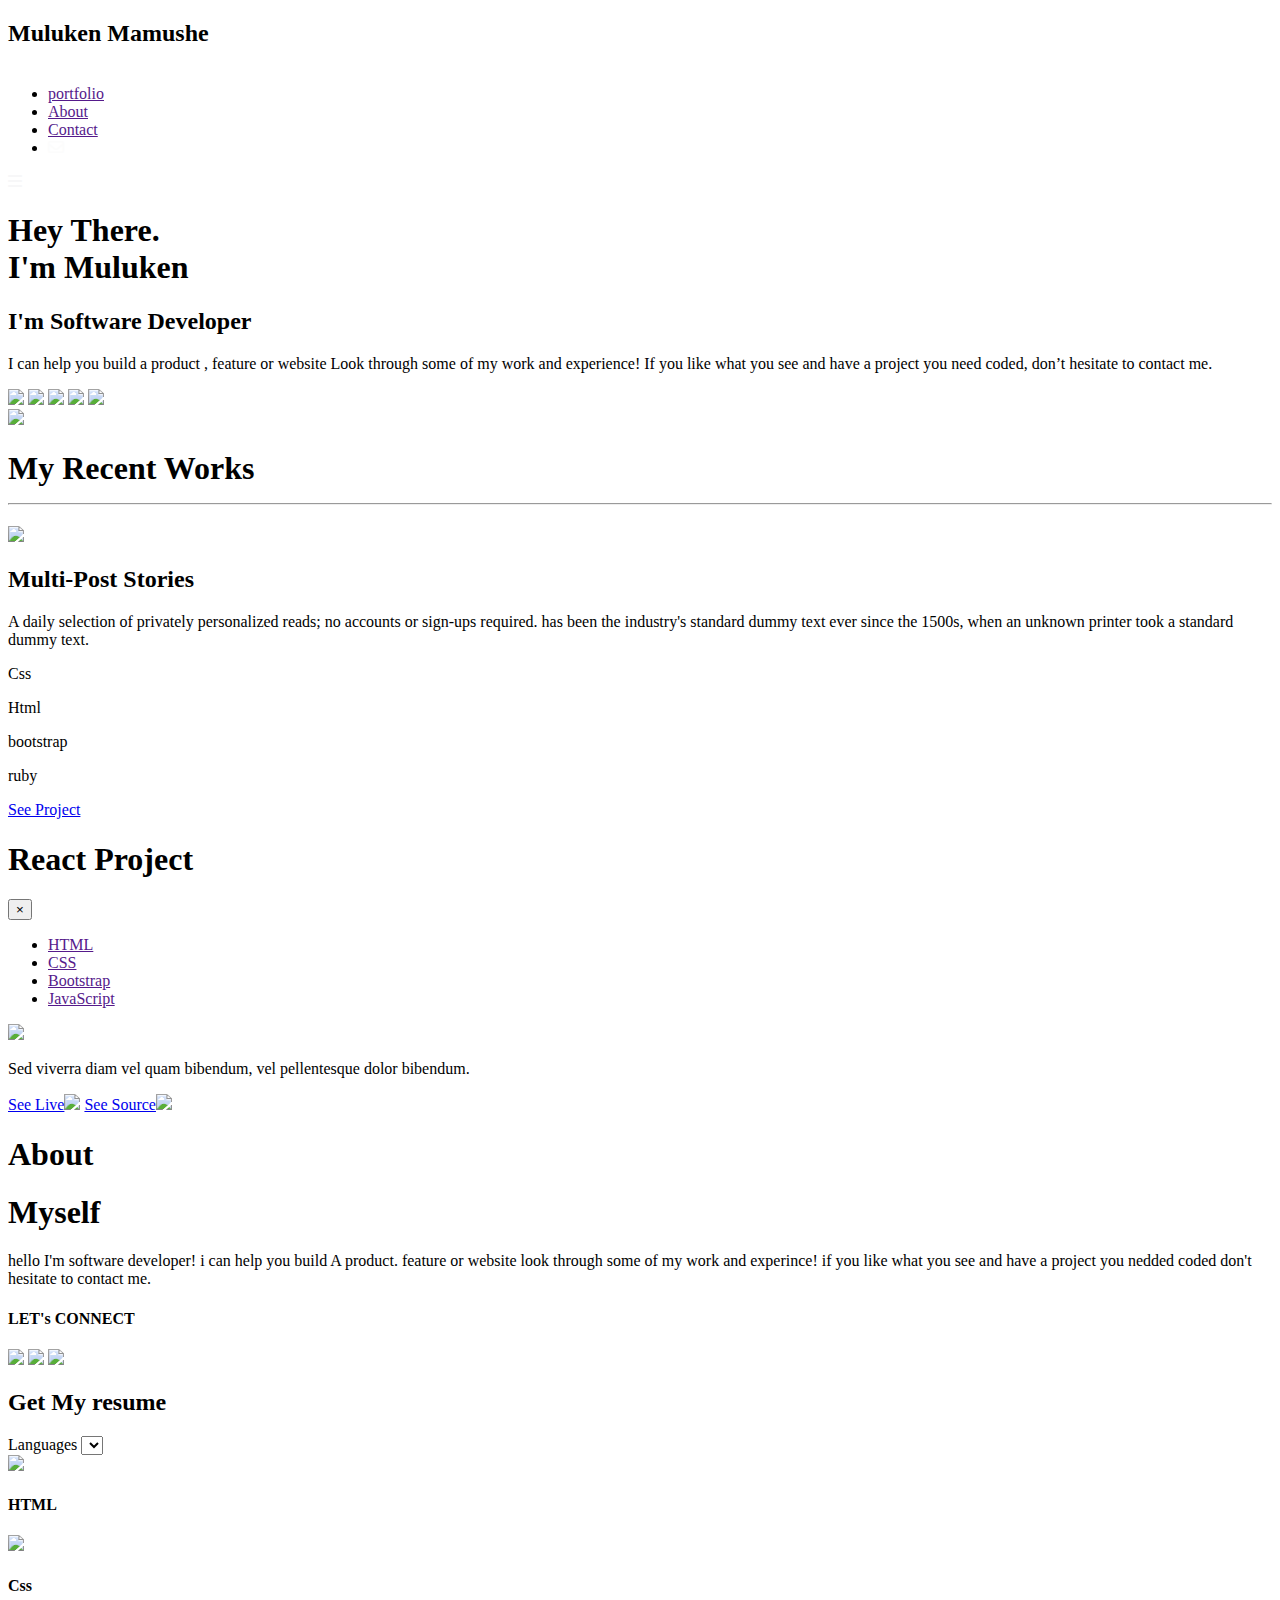
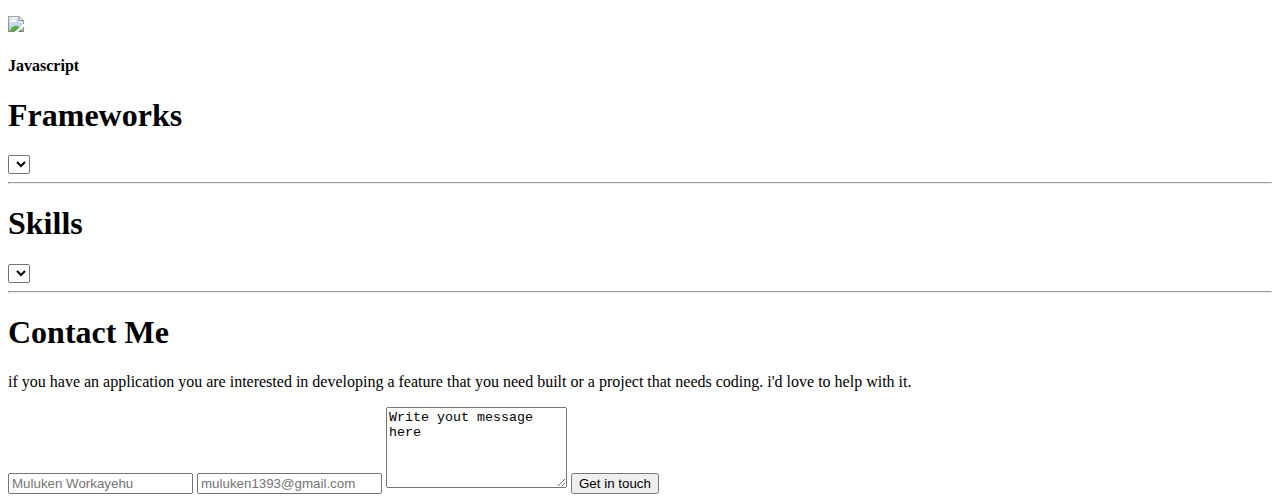
==== mob-first.html @ 92d0af4c "i made some changes on the header" ====
<!DOCTYPE html>
<html lang="en|us">
    <head>
        <meta name="viewport" content="width=device-width, initial-scale=1.0">
        <link rel="stylesheet" href="https://cdnjs.cloudflare.com/ajax/libs/font-awesome/6.4.0/css/all.min.css" /> 
        <link href="https://cdn.jsdelivr.net/npm/bootstrap@5.0.2/dist/css/bootstrap.min.css" rel="stylesheet" integrity="sha384-EVSTQN3/azprG1Anm3QDgpJLIm9Nao0Yz1ztcQTwFspd3yD65VohhpuuCOmLASjC" crossorigin="anonymous">
        <script src="https://cdn.jsdelivr.net/npm/bootstrap@5.0.2/dist/js/bootstrap.bundle.min.js" integrity="sha384-MrcW6ZMFYlzcLA8Nl+NtUVF0sA7MsXsP1UyJoMp4YLEuNSfAP+JcXn/tWtIaxVXM" crossorigin="anonymous"></script>
        <link rel="stylesheet" href="mob-first.css">
        <title>Muluken portfolio</title>
        <script src="script.js"> </script>
    </head>
    <body>
        <div class="header">
            <h2>Muluken Mamushe</h2>
            <div class="navigations">
                <div class="nav" id="nav">
                    <ul>
                        <div class="close" id="close">
                            <i class="fa-solid fa-xmark" style="color: #ffffff;"></i>
                        </div>
                        <li><a href="">portfolio</a></li>
                        <li><a href="">About</a></li>
                        <li><a href="">Contact</a></li>
                        <div class="c" id="c">
                            <li> <a href=""><i class="fa-regular fa-envelope" style="color: #fcfcfc;"></i></a></li>
                        </div>
                    </ul>
                </div>
                <div id="menu">
                    <i class="fa-solid fa-bars" style="color: #f7f7f8;"></i>
                </div>
                
            </div>
        </div>
        <div class="body">
            
            <h1>Hey There.<br> I'm Muluken</h1>
            <h2>I'm Software Developer</h2>
            <p>
                I can help you build a product ,
                feature or website Look through some of 
                my work and experience! If you like what 
                you see and have a project you need coded, 
                don’t hesitate to contact me.
            </p>
            <div class="social-icons">
                <a href=""><img src="images/icon1.png"></a>
                <a href=""><img src="images/icon3.png"></a>
                <a href=""><img src="images/icon2.png"></a>
                <a href=""><img src="images/icon1.png"></a>
                <a href=""><img src="images/icon3.png"></a>
            </div>
           <div class="imgs">
            <img src="images/d.png">
           </div> 
           
        </div>
        <div class="cont">
            <div class="day2">
                <h1>My Recent Works <hr></h1>
                <img src="images/img3.png">
                <h2>Multi-Post Stories</h2>
            </div>
            <div class="finish_mob">
                <p>
                    A daily selection of privately personalized reads;
                     no accounts or sign-ups required. has been the 
                     industry's standard dummy text ever
                      since the 1500s,
                     when an unknown printer took a standard dummy text.
                </p>
            </div>
       
            <div class="Projects">
                <p>Css</p>
                <p>Html</p>
                <p>bootstrap</p>
                <p>ruby</p>
            </div>
            <div class="link" id="see_projects">
                <a href="#" class="see_project">See Project</a>
            </div>
        </div>
        <div class="popup-container" id="popup-container">
            <div class="popup_head">
                <div class="popup_title">
                    <h1>React Project</h1>
                </div>
                <div class="popup_close_button" id="popup_close_button">
                    <button>&times;</button>
                </div>
            </div>
            <div class="navs">
                <ul>
                    <li><a href="">HTML</a></li>
                    <li><a href="">CSS</a></li>
                    <li><a href="">Bootstrap</a></li>
                    <li><a href="">JavaScript</a></li>
                </ul>
            </div>
            <div class="imagess">
                <img src="images/img3.png" id="image">
            </div>
            <div class="paragraph">
                <p>
                                 Sed viverra diam vel 
                                 quam bibendum, vel 
                                 pellentesque dolor bibendum.
                </p>
            </div>
            <div class="links">
                <a href="mob-first.html" id="see_live">See Live<img src="images/icon3.png"></a>
                <a href="https://github.com/Mulew/Mobile_First" id="see_source">See Source<img src="images/icon3.png"></a>
            </div>

        </div>

        <div class="about-myself">
                <div class="about">
                    <h1>About</h1> <h1>Myself</h1>
                    <p>hello I'm software developer! i can help you  build
                    A product. feature or website look through
                    some of my work and experince! if you like what you see
                    and have a project you nedded coded don't hesitate to 
                    contact me.</p>
                    <h4>LET's CONNECT</h4>
                    <div class="images">
                        <img src="images/icon3.png">
                        <img src="images/icon3.png">
                        <img src="images/icon2.png">
                    </div>
                    <h2>Get My resume</h2>
                </div>
                <div class="la">
                    <div class="lang">
                        Languages
                        <select>
                        </select>
                    </div> 
                    <div class="languages">
                        <div class="item1">
                            <img src="images/icon2.png"><h4>HTML</h4>
                        </div>
                        <div class="item1">
                            <img src="images/icon2.png"><h4>Css</h4>
                        </div>
                        <div class="item1">
                            <img src="images/icon2.png"><h4>Javascript</h4>
                        </div>
                    </div>
                    <div class="f">
                        <div class="frameworks">
                            <h1>Frameworks</h1>
                            <select></select>
                        
                        </div>
                        <hr>
                        <div class="skills">
                            <h1>Skills</h1>
                            <select></select>
                        </div>
                    </div>
                </div>
            <hr>
        </div>
        <div class="form">
            <h1>Contact Me</h1>
            <p>if you have an application you are interested in developing 
                a feature that you need built or a project that needs
                coding. i'd love to help with it.
            <form action="" method="post">
                </p>
                <input type="text" min="1" max="30" placeholder="Muluken Workayehu">
                <input type="email" placeholder="muluken1393@gmail.com">
                <textarea rows="5" max="500">Write yout message here</textarea>
                <button type="button" >Get in touch</button>
                </textarea>
            </form>
        </div>
    </body>
</html>
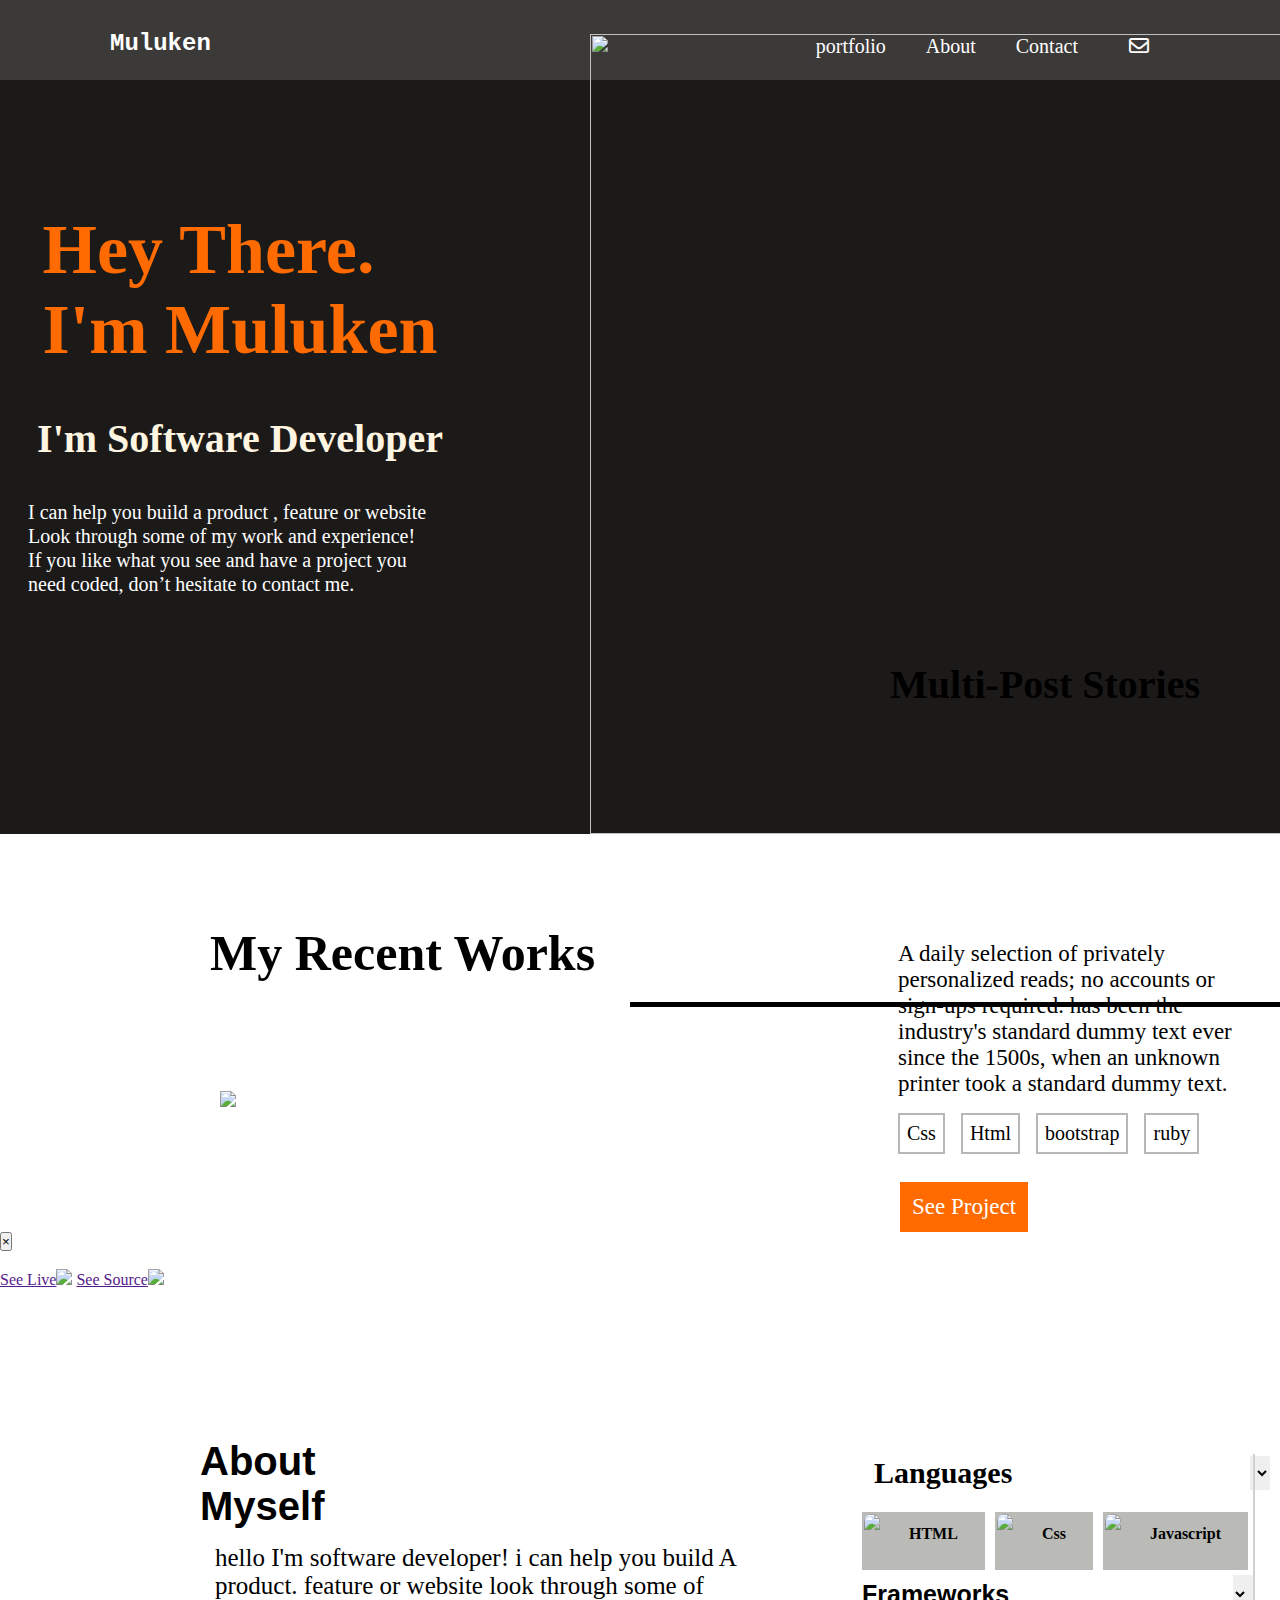
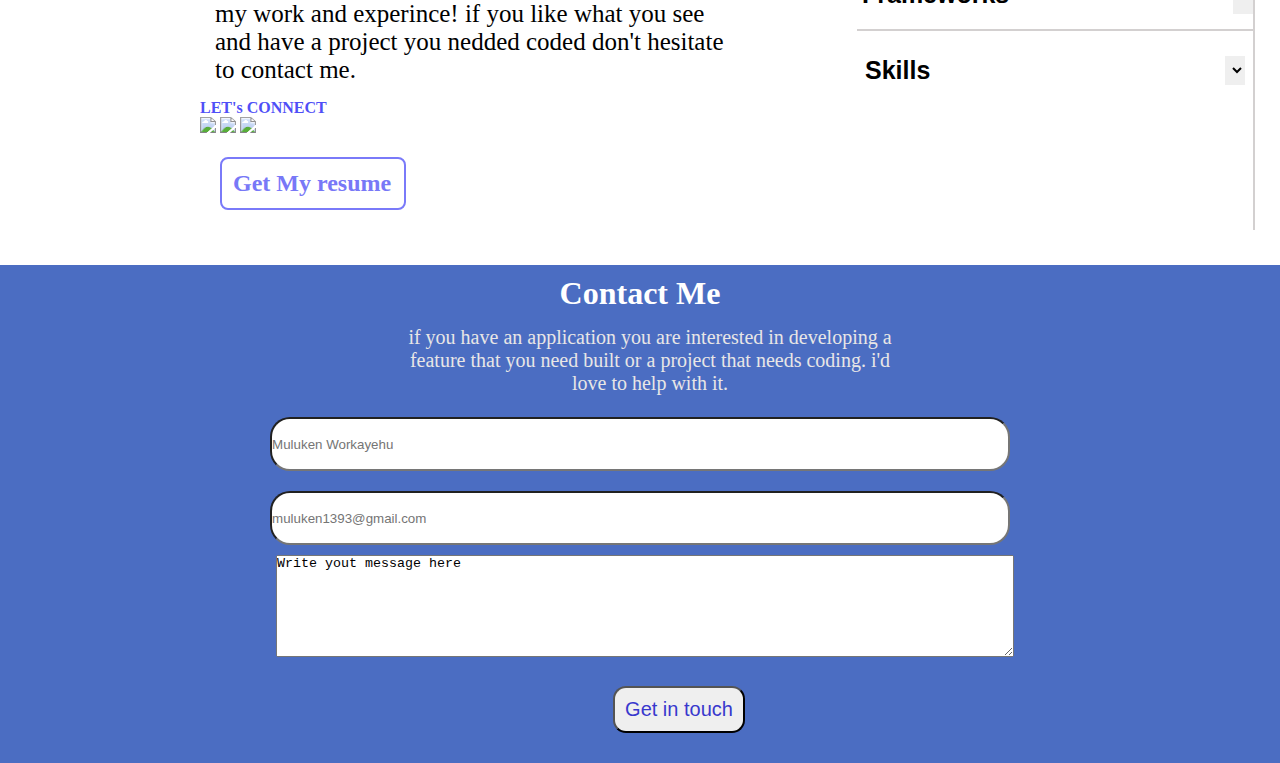
==== commit 92fb565a: "i tried to make the see project button to load data from JS" ====
--- a/mob-first.html
+++ b/mob-first.html
@@ -11,7 +11,7 @@
     </head>
     <body>
         <div class="header">
-            <h2>Muluken Mamushe</h2>
+            <h2>Muluken </h2>
             <div class="navigations">
                 <div class="nav" id="nav">
                     <ul>
@@ -83,38 +83,27 @@
         </div>
         <div class="popup-container" id="popup-container">
             <div class="popup_head">
-                <div class="popup_title">
-                    <h1>React Project</h1>
+                <div class="popup_title" id="popup_title">
+                    <h1 id="h11"></h1>
                 </div>
                 <div class="popup_close_button" id="popup_close_button">
                     <button>&times;</button>
                 </div>
             </div>
             <div class="navs">
-                <ul>
-                    <li><a href="">HTML</a></li>
-                    <li><a href="">CSS</a></li>
-                    <li><a href="">Bootstrap</a></li>
-                    <li><a href="">JavaScript</a></li>
+                <ul id="ul">
                 </ul>
             </div>
             <div class="imagess">
-                <img src="images/img3.png" id="image">
+                <img src="" id="image">
             </div>
-            <div class="paragraph">
-                <p>
-                                 Sed viverra diam vel 
-                                 quam bibendum, vel 
-                                 pellentesque dolor bibendum.
-                </p>
+            <div class="paragraph" id="paragraph">
             </div>
-            <div class="links">
-                <a href="mob-first.html" id="see_live">See Live<img src="images/icon3.png"></a>
-                <a href="https://github.com/Mulew/Mobile_First" id="see_source">See Source<img src="images/icon3.png"></a>
+            <div class="links" id="links">
+                <a href="" id="see_live">See Live<img src="images/icon3.png"></a>
+                <a href="" id="see_source">See Source<img src="images/icon3.png"></a>
             </div>
-
         </div>
-
         <div class="about-myself">
                 <div class="about">
                     <h1>About</h1> <h1>Myself</h1>
--- a/mob-first.css
+++ b/mob-first.css
@@ -0,0 +1,637 @@
+
+    *{
+    margin: 0px;
+    padding: 0px;
+}
+.header{
+    height: 48px;
+    display: flex;
+    flex-direction: row;
+    justify-content: space-between;
+    background-color: #3C3A39;
+    color: white;
+}
+.header h2{
+    padding:10px, 12px, 10px, 12px;
+    margin-top:8px;
+    margin-left: 12px;
+    font-family: 'Courier New', Courier, monospace;
+}
+
+.header i{
+    padding: 10px;
+    margin: 1px;
+    margin-top: 5px;
+}
+
+
+.body{
+    display: flex;
+    flex-direction: column;
+    align-items: center;
+    background-color: #1C1A19;
+    flex-wrap: wrap;
+}
+.body h1{
+    margin-top: 120px;
+    font-weight: 327px;
+    font-size: 46px;
+    color: #FF6B00;
+}
+.body h2{
+    color: #FFF5E1;
+    font-weight: 700;
+    font-size: 24px;
+}
+.body p{
+    font-weight: 400;
+    font-size: 16px;
+    line-height: 24px;
+    padding: 20px;
+    color:white;
+    font:Poppins;
+    margin-left: 24px;
+    margin-right: 24px;
+}
+.body .imgs img{
+    margin-top: -200px;
+    width:100px;
+    height:200px;
+    float: right;
+    margin-right: -190px;
+}
+.body .social-icons{
+    display: flex;
+    flex-direction: row;
+    align-items: center;
+    margin-top: 0px;
+    margin-bottom: 80px;
+}
+.body .social-icons img{
+    float: left;
+    padding: 8px;
+    margin: 1px;
+    width:25px;
+}
+.cont .day2{
+    margin-top: 90px;
+    display: flex;
+    flex-direction: column;
+    align-items: center;
+    gap: 24px;
+    font-size: 20px;
+
+}
+.cont .day2 hr{
+    margin-top: 20px;
+    height: 1px;
+    border:2px solid black;
+    background-color: black;
+    margin-bottom: 5%;
+}
+.cont .finish_mob{
+    margin-top: 9px;
+    display: flex;
+    justify-content: center;
+    margin-right: 25px;
+    margin-left: 15px;
+}
+.cont .finish_mob p{
+    font-size: 18px;
+    padding: 10px;
+    justify-content: justify;
+}
+.cont .Projects{
+    display: flex;
+    margin-right: 25px;
+    margin-left: 15px;
+}
+.cont .Projects p{
+    padding: 7px;
+    font-size: 20px;
+    margin: 10px;
+    outline: 2px solid rgb(185, 182, 182);
+} 
+.cont .link{
+    display: flex;
+    margin-left: 25px;
+}
+  .cont .link a{
+    text-decoration: none;
+    font-size: 23px;
+    background-color: #FF6B00;
+    padding: 12px;
+    color:white;
+}
+.cont .link a:hover{
+    background-color: #f4f1f0;
+    color: #FF6B00;
+    outline: 2px solid #FF6B00 ;
+}
+.about-myself{
+    margin-left: 20px;
+    justify-content: justify;
+    margin-right: 25px;
+}
+.about-myself h1{
+    font-weight: 200px;
+    font-size: 40px;
+    font-family:'Gill Sans', 'Gill Sans MT', Calibri, 'Trebuchet MS', sans-serif;
+}
+.about-myself p{
+    justify-content: justify;
+    padding: 12px;
+    font-size: 18px;
+    font-family: Georgia, 'Times New Roman', Times, serif;
+}
+.about-myself h4{
+    color: rgb(79, 79, 247);
+}
+.about-myself h2{
+    width:160px;
+    border: 2px solid rgb(122, 122, 249);
+    color: rgb(120, 120, 247);
+    padding: 11px;
+    border-radius: 8px;
+}
+.about-myself .lang{
+    display: flex;
+    justify-content: space-between;
+    padding: 12px;
+    margin: 5px;
+    font-size: 30px;
+    font-weight: bold;
+    
+}
+.about-myself .lang select{
+   border:none;    
+}
+.about-myself .languages .item1{
+display: flex;
+background-color: #babab6;
+flex-direction: row;
+margin: 5px;
+}
+.about-myself .languages .item1 img{
+    margin: 0px;
+    border-radius: 10px;
+    padding: 2px;
+}
+.about-myself .languages .item1 h4{
+    margin: 5px;
+    padding: 22px;
+    padding-top: 8px;
+    color: black;
+}
+.about-myself .frameworks{
+    display: flex;
+    justify-content: space-between;
+}
+.about-myself .frameworks h1{
+    font-size: 25px;
+    padding: 5px;
+}
+.about-myself .frameworks select{
+    border: none;
+    outline: none;
+    direction:rtl;
+}
+.about-myself hr{
+    margin-top: 15px;
+    background-color: #FF6B00;
+    border: 1px solid rgb(211, 208, 208);
+}
+.about-myself .skills{
+    margin: 8px;
+    margin-top: 25px;
+    display: flex;
+    justify-content: space-between;
+}
+.about-myself .skills h1{
+    font-size: 25px;
+}
+.about-myself .skills select{
+    border: none;
+}
+.form{
+    background-color: rgb(75, 109, 194);
+    margin-top: 25px;
+    font:20px;
+    display: flex;
+    flex-direction: column;
+}
+.form h1{
+    color:white;
+    padding: 10px;
+    text-align: center;
+}
+.form p{
+    padding: 4px;
+    margin-left: 20px;
+    font-size: 20px;
+    color: rgb(232, 230, 230);
+}
+.form form{
+margin-left: 20px;
+margin-right: 20px;
+font-size: 25px;
+}
+input{
+    background-color: white;
+    width: 90%;
+    height: 50px;
+    margin: 10px;
+    font: 20px;
+} 
+.form textarea{
+    margin-left: 10px;
+    width: 90%;
+    height: 100px;
+}
+.form form button{
+    font-size: 20px;
+    text-align: center;
+    margin-top: 23px;
+    margin-left:78px;
+    padding: 10px;
+    border-radius: 13px;
+    color:rgb(56, 56, 205);
+    margin-bottom: 30px;
+}
+.form form button:hover{
+    background-color: rgb(79, 79, 247);
+    color:white;
+}
+
+@media screen and (min-width: 375px) and (max-width: 769px) {
+    .nav{
+        display: flex;
+        position: fixed;
+        top: 0px;
+        right: 0px;
+        left: -30px;
+        z-index: 1000;
+        justify-content: space-between;
+        background-color: lightblue;
+        height: 608px;
+        justify-content: center;
+    }
+    .nav ul{
+        list-style-type: none;
+    }
+    .nav ul li{
+        margin: 10px;
+        margin-top: 5px;
+        margin-bottom: 5px;
+        padding: 10px;
+        background-color: #ff6f08;
+    }
+    .nav ul li a{
+        text-align: center;
+        text-decoration: none;
+        font-size: 30px;
+        color: white;
+        padding: 10px;
+    }
+    .nav{
+        display: none;
+    }  
+    .popup-container{
+        background-color: #466bb0;
+        display: none;
+        flex-wrap: wrap;
+        flex-direction: column;
+        position: fixed;
+        top: 0px;
+        left: 0px;
+        right: 0px;
+        
+    }
+    .popup_head{
+        display: flex;
+        justify-content: space-between;
+
+    }
+    .popup_title{
+        color: white;
+        padding: 10px;
+        margin-left: 5px;
+        font-weight: bold;
+    }
+    .popup_close_button{
+        border: none;
+        outline: none;
+        font-size: 20px;
+        margin-right: 0px;
+        margin-top: -1px;
+        padding: 10px;
+        cursor: pointer;
+    }
+    .navs ul{
+        display: flex;
+        list-style-type: none;
+        margin-left: -18px;
+    }
+    .navs ul li{
+        margin: 6px;
+        padding: 3px;
+    }
+    .navs ul li a{
+        display: block;
+        font-size: 18px;
+        text-decoration: none;
+        color: white;
+        outline: 2px solid white;
+        padding: 5px;
+    }
+    .imagess{
+        margin-left: 20px;
+    }
+    .imagess img{
+        width:90%;
+        height: 250px;
+    }
+    .paragraph{
+        padding: 5px;
+        font-size: 20px;
+        color: white;
+        margin-left: 20px;
+        margin-right: 25px;
+        justify-content: justify;
+    }
+    .links img
+    {
+        width: 50px;
+        height: 50px;
+        margin-left: 5px;
+    }
+    .links{
+        display: flex;
+        flex-direction: column;
+        justify-content: center;
+    }
+    .links a{
+        border: 2px solid white;
+        width: 80%;
+        margin: 5px;
+        padding: 5px;
+        color: white;
+        background-color: #FF6B00;
+        text-align: center;
+        text-decoration: none;
+        font-size: 30px;
+        margin-left: 30px;
+    }
+    .links a:hover{
+        background-color: #babab6;
+    }
+    
+
+  
+}
+@media (min-width: 769px) {
+    .nav{
+        display: inline-block;
+    }  
+    .header{
+        display: flex;
+        flex-direction: row;
+        justify-content: space-between;
+        background-color: #3C3A39;;
+        height: 80px;
+    }
+    .header h2{
+        margin-top: 30px;
+        margin-left: 110px;
+        color:white;
+    }
+    .navigations ul{
+        margin-top: 30px;
+        margin-right: 100px;
+        list-style-type: none;
+        display:flex;
+        flex-direction: row;
+    }
+    .navigations ul li{
+        margin-left:15px;
+        margin-right: 15px;
+        padding: 5px;
+        font-size: 20px;
+        color: white;
+    }
+    .navigations ul li a{
+        text-decoration: none;
+        color:white;
+    }
+    .navigations ul li a i{
+        margin-top: -18px;
+    }
+    .body{
+        display: flex;
+        flex-direction: column;
+    }
+    .body .social-icons{
+        display: flex;
+        flex-direction: column;
+        justify-content: flex-start;
+        margin-left: -1400px;
+        margin-top: -300px;
+    }
+    .body h1{
+        font-size: 70px;
+        margin-left: -800px;
+        margin-top: 130px;
+    }
+    .body h2{
+        font-size: 40px;
+        margin-left: -800px;
+        margin-top: 45px;
+    }
+    .body p{
+        width:400px;
+        margin-top: 20px;
+        margin-left: -800px;
+        padding: 18px;
+        font-size: 20px;
+    }
+    .body .imgs img{
+        width: 800px;
+        margin-top: -530px;
+        margin-right: -700px;
+        float: right;
+        height: 800px;
+
+    }
+    .cont{
+        display: flex;
+        flex-direction: row;
+        justify-content: justify;
+        margin-left: 30px;
+        flex-wrap: wrap;
+    }
+    .day2{
+        display: flex;
+        flex-direction: row;
+    }
+    .cont .day2 h1{
+        font-size:50px;
+        color:black;
+        width:1200px;
+        margin-left: 180px;
+    }
+    .day2 h1 hr{
+        margin-left: 420px;
+        margin-top: -150px;
+    }
+    .cont img{
+        float: left;   
+       margin-left: -400px;
+       width: 600px;
+    }
+    .cont .day2 h2{
+        padding: 10px;
+        font-weight: bold;
+        font-size: 40px;
+        float: right;
+        margin-top: -480px;
+        margin-right: -650px;
+    }
+    .cont .finish_mob {
+        width: 400px;
+        margin-top: 10p x;
+        margin-left: 860px;
+        color:black;
+    }
+
+    .cont .finish_mob p{
+        font-size: 23px;
+        padding: 8px;
+    }
+    .cont .Projects{
+        margin-top: 20p x;
+        margin-left: 860px;     
+    }
+    .cont .link{
+        margin-left: 870px;
+        margin-top: 20px;
+    }
+    .about-myself  {
+        display: flex;
+        flex-direction: row;
+        margin-left: 200px;
+        margin-top: 150px;
+    }
+    .about-myself .about-myself{
+        display: flex;
+        flex-direction: column;
+        padding: 20px;
+    }
+    .about-myself .about h1{
+        font-size: 40px;
+        width: 100%;
+    }
+    .about-myself .about p{
+        font-size: 25px;
+        padding: 15px;
+        width: 80%;
+    }
+    .lang{
+        width: 100%;
+    }
+    .languages{
+        display: flex;
+        flex-direction: column;
+    }
+    .la{
+        display: flex;
+        flex-direction: column;
+    }
+    .la .languages{
+        display: flex;
+        flex-direction: row;
+    }
+    .about-myself .about h2:hover{
+        background-color: #FF6B00;
+        color: white;
+        border:none;
+        margin: 20px;
+    }
+    .about-myself .about h2{
+        margin: 20px;
+    }
+    .form{
+        background-image: url("images/c.svg");          
+        margin-top: 35px;
+        font:20px;
+        display: flex;
+        flex-direction: column;
+        text-align: center;
+        justify-content: center;
+        align-items: center;
+    }
+    .form h1{
+        text-align: center;
+        color:white;
+        padding: 10px;
+        text-align: center;
+    }
+    .form  p{
+        justify-content: center;
+        align-items: center;
+        text-align: center;
+        width:500px;
+        padding: 4px;
+        margin-left: 20px;
+        font-size: 20px;
+        color: rgb(232, 230, 230);
+    }
+    .form form{
+    margin-left: 20px;
+    margin-right: 20px;
+    font-size: 25px;
+    }
+    input{
+        background-color: white;
+        width: 90%;
+        height: 50px;
+        margin: 10px;
+        font: 20px;
+        border-radius: 20px;
+    } 
+    .form textarea{
+        margin-left: 10px;
+        width: 90%;
+        height: 100px;
+    }
+    .form form button{
+        font-size: 20px;
+        text-align: center;
+        margin-top: 23px;
+        margin-left:78px;
+        padding: 10px;
+        border-radius: 13px;
+        color:rgb(56, 56, 205);
+        margin-bottom: 30px;
+    }
+    .form form button:hover{
+        background-color: rgb(79, 79, 247);
+        color:white;
+    }
+    .header .navigations i {
+        display: none;
+    }
+    .header .navigations .nav i {
+        display: inline-block;
+    }
+
+    .header .navigations .nav .close {
+        display: none;
+    }
+    .header .navigations .nav{
+        display: inline-block;
+    }
+}
+
+
+
+
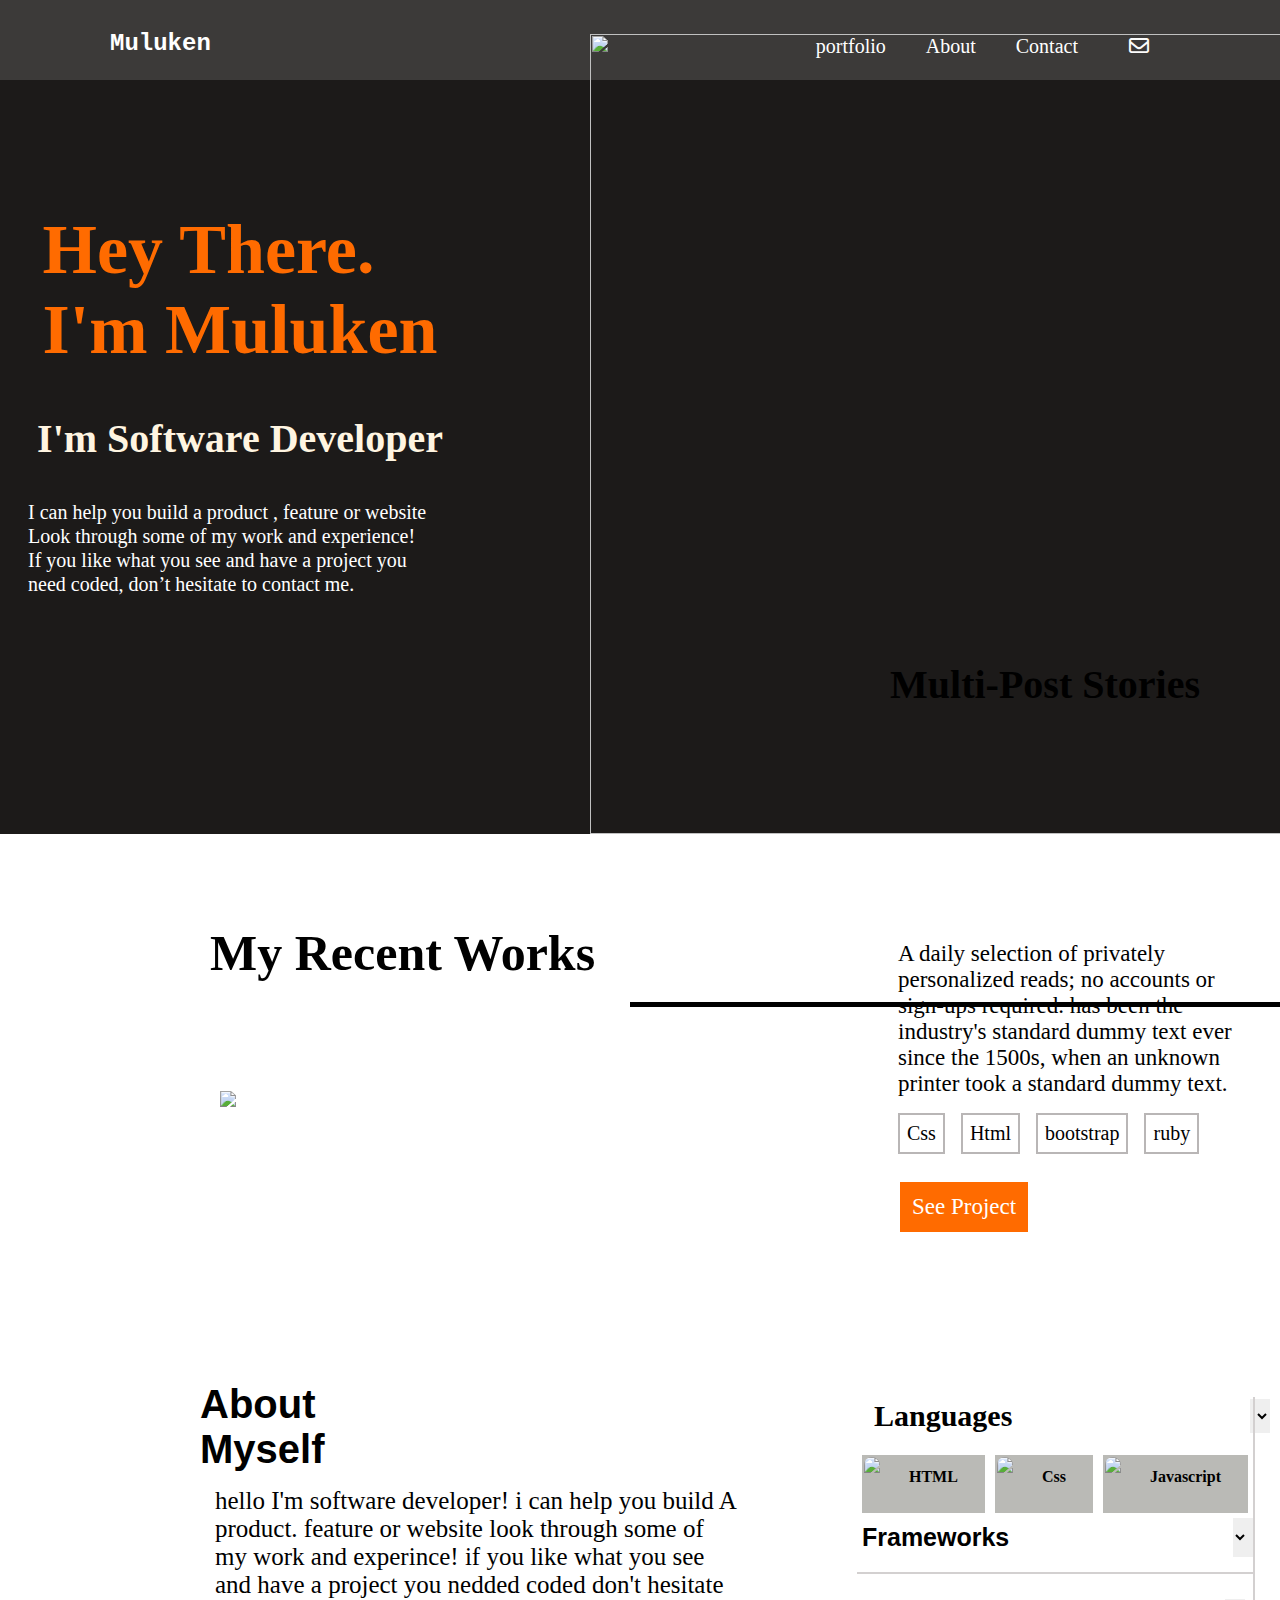
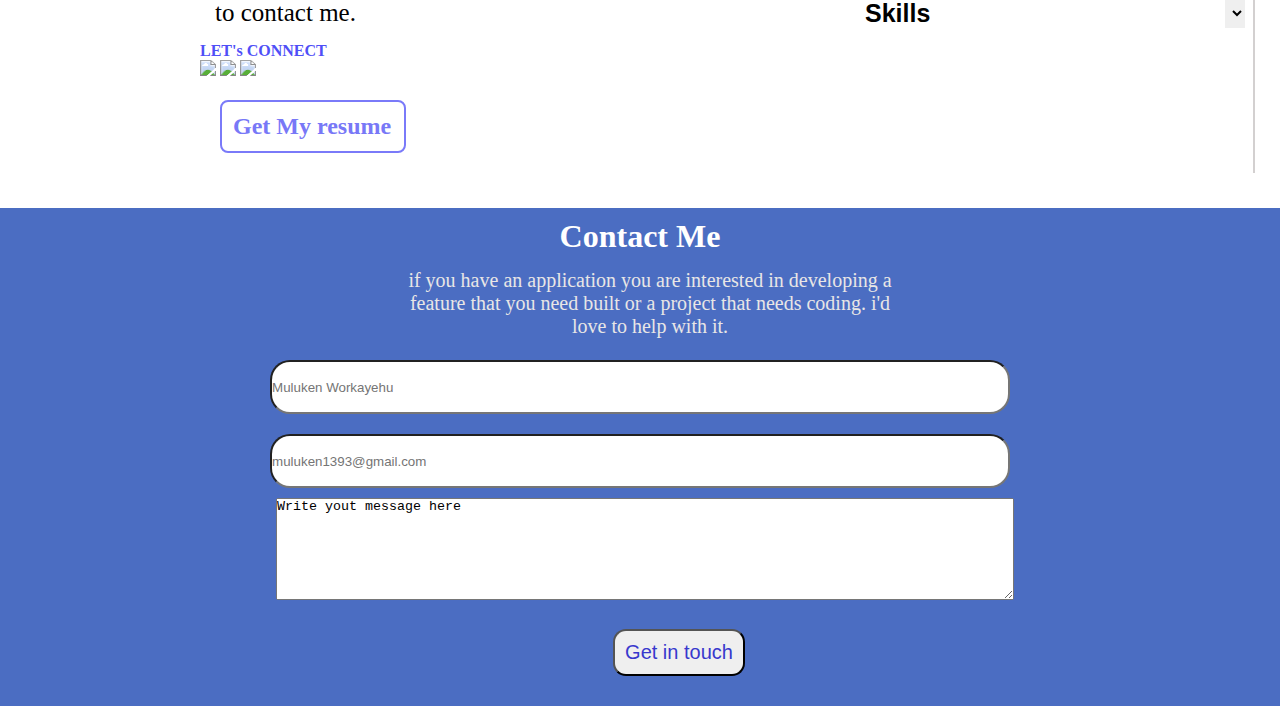
==== commit 47dfdf5f: "i tried to designe for desktop version here" ====
--- a/mob-first.html
+++ b/mob-first.html
@@ -9,7 +9,7 @@
         <title>Muluken portfolio</title>
         <script src="script.js"> </script>
     </head>
-    <body>
+    <body id="bod">
         <div class="header">
             <h2>Muluken </h2>
             <div class="navigations">
@@ -87,21 +87,25 @@
                     <h1 id="h11"></h1>
                 </div>
                 <div class="popup_close_button" id="popup_close_button">
-                    <button>&times;</button>
+                    <h3> </h3>
                 </div>
             </div>
             <div class="navs">
                 <ul id="ul">
                 </ul>
             </div>
-            <div class="imagess">
-                <img src="" id="image">
+            <div class="imag-paragrapgh">
+                <div class="imagess">
+                    <img src="" id="image">
+                </div>
+                <div class="paragraph" id="paragraph">
+                </div>
+                
             </div>
-            <div class="paragraph" id="paragraph">
-            </div>
+            
             <div class="links" id="links">
-                <a href="" id="see_live">See Live<img src="images/icon3.png"></a>
-                <a href="" id="see_source">See Source<img src="images/icon3.png"></a>
+                <a href="" id="see_live"><img src="" id="liveimage"></a>
+                <a href="" id="see_source"><img src="" id="sourceimage"></a>
             </div>
         </div>
         <div class="about-myself">
--- a/mob-first.css
+++ b/mob-first.css
@@ -390,6 +390,7 @@
   
 }
 @media (min-width: 769px) {
+
     .nav{
         display: inline-block;
     }  
@@ -630,8 +631,94 @@
     .header .navigations .nav{
         display: inline-block;
     }
-}
-
-
-
-
+    .popup-container{
+        filter: none;
+        opacity: 1;
+        display: none;
+        background-color: white;
+        flex-direction: column;
+        width: 80%;
+        border-radius: 10px;
+        position: fixed;
+        left: 50%;
+        top: 14px;
+        transform: translate(-50%);
+        margin: auto;
+    }
+    .popup_head{
+        display: flex;
+        justify-content: space-between;
+    }
+    .popup_title{
+        color: #FF6B00;
+        margin-left: 30px;
+        margin-top: 30px;
+    }
+    .popup_close_button{
+        font-size: 50px;
+        margin-top: 5px;
+        cursor: pointer;
+        margin-right: 10px;
+    }
+    .navs #ul{
+        display: flex;
+        list-style-type: none;
+    }
+    .navs #ul li{
+        margin: 10px;
+        margin-left: 15px;
+        margin-right: 15px;
+    }
+    .navs #ul li a{
+        display: block;
+        padding: 8px;
+        font-size: 20px;
+        text-decoration: none;
+        outline: 2px solid black;
+        color: black;
+        padding-left: 14px;
+        padding-right: 14px;
+    }
+    .imag-paragrapgh{
+        display: flex;
+    }
+    .imagess{
+        margin-left: 44px;
+    }
+    .imagess #image{
+        width: 100%;
+        height: 300px;
+    }
+    .paragraph{
+        overflow-wrap:"break-word";
+        margin-left: 50px;
+        margin-top: 5px;
+        margin-right: 5px;
+    }
+    .links{
+        display: flex;
+        margin: 20px;
+        margin-left: 40px;
+            
+    }
+    .links a{
+        padding: 23px;
+        padding-top: 10px;
+        padding-bottom: 10px;
+        display: block;
+        color: white;
+        background-color: #FF6B00;
+        font-size: 30px;
+        margin: 10px;
+        text-decoration: none;
+    }
+    .links a:hover{
+        background-color: white;
+        color:#ff6f08;
+        outline: 2px solid #ff6f08;
+    }
+}
+
+
+
+
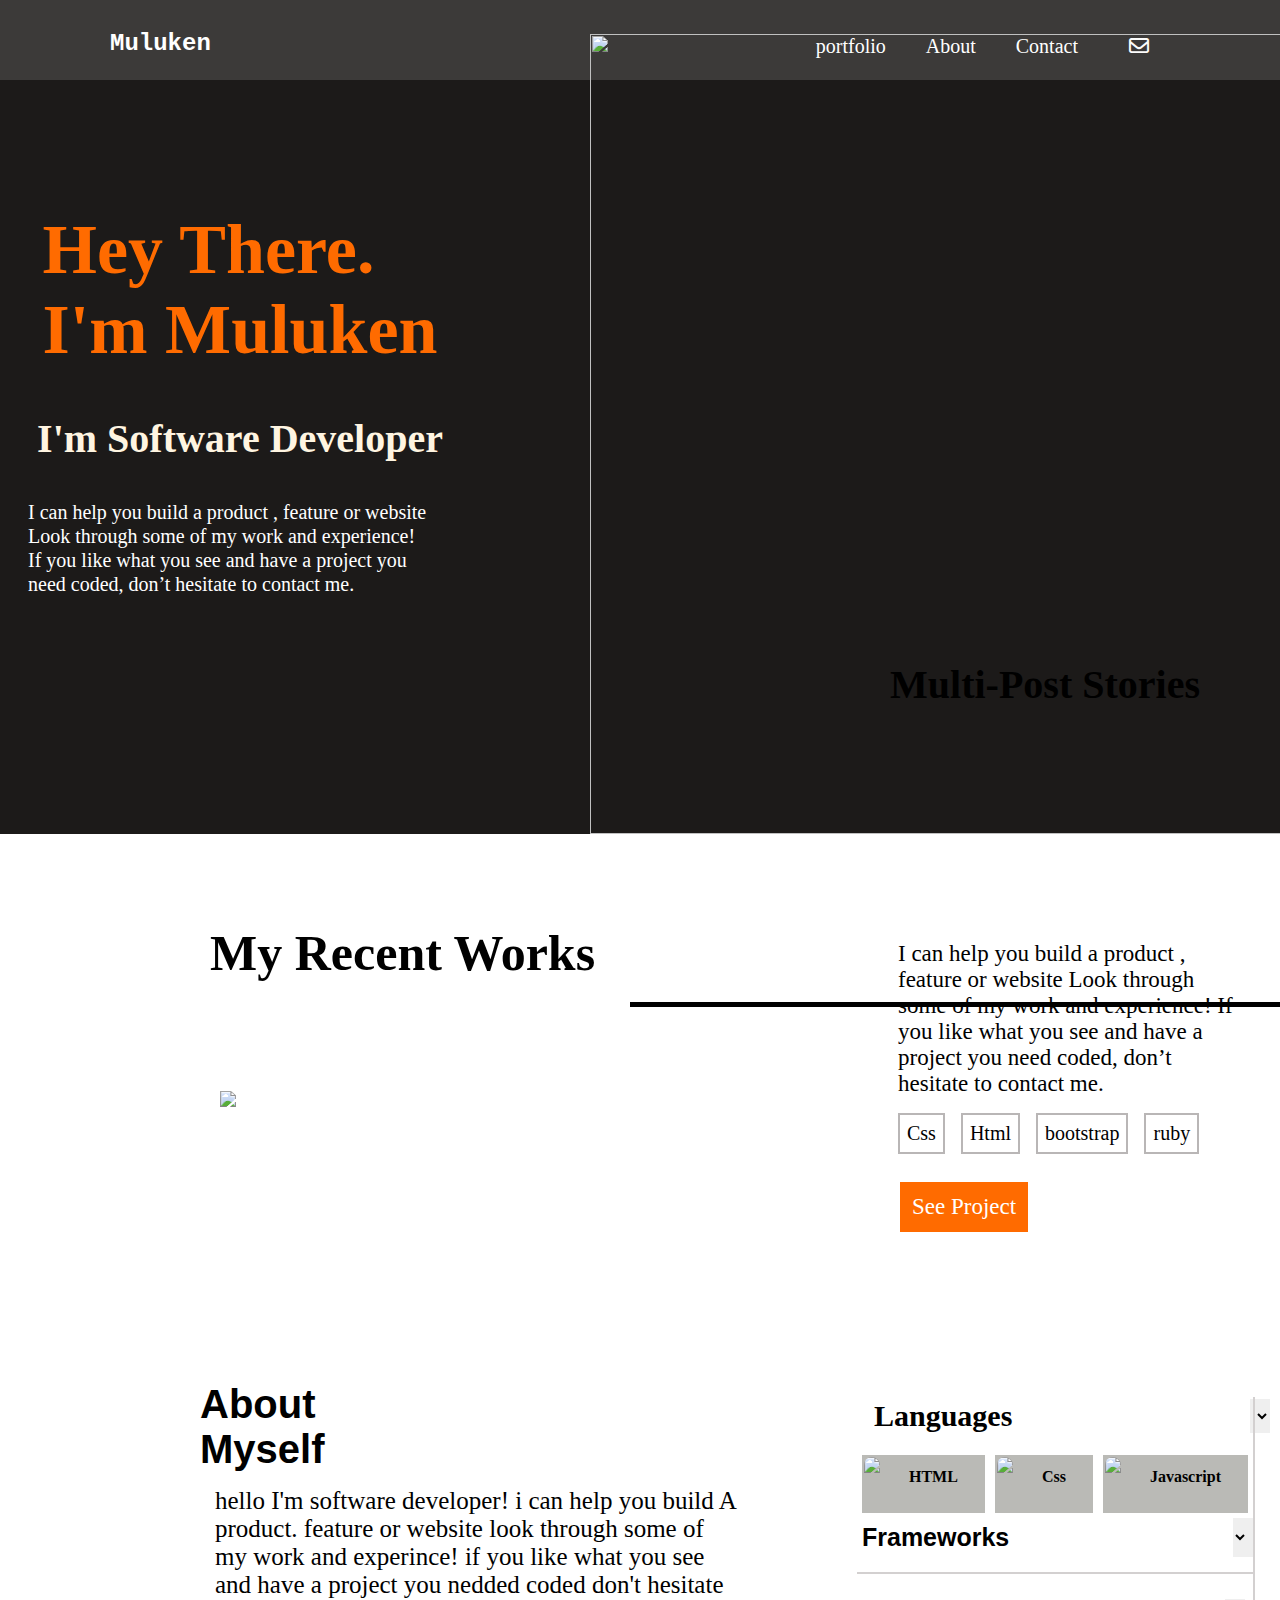
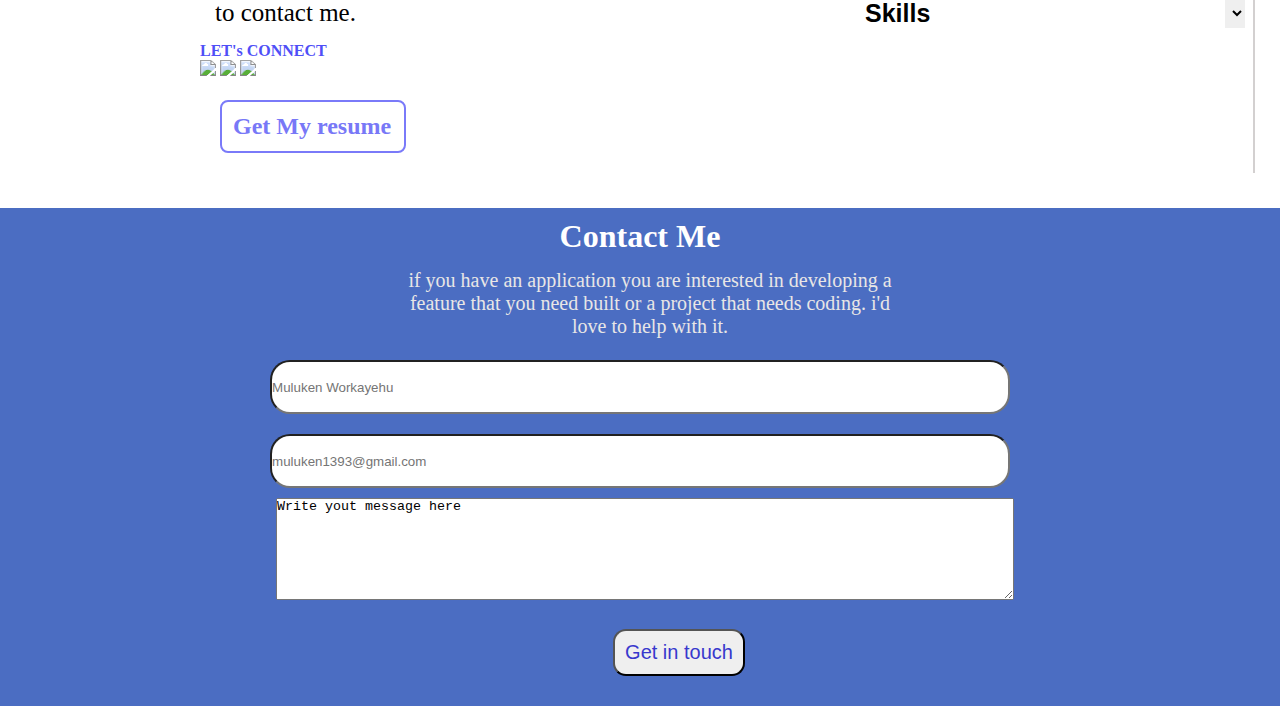
==== commit d121c052: "Merge pull request #7 from Mulew/mbranch" ====
--- a/mob-first.html
+++ b/mob-first.html
@@ -63,11 +63,11 @@
             </div>
             <div class="finish_mob">
                 <p>
-                    A daily selection of privately personalized reads;
-                     no accounts or sign-ups required. has been the 
-                     industry's standard dummy text ever
-                      since the 1500s,
-                     when an unknown printer took a standard dummy text.
+                    I can help you build a product ,
+                    feature or website Look through some of 
+                    my work and experience! If you like what 
+                    you see and have a project you need coded, 
+                    don’t hesitate to contact me.
                 </p>
             </div>
        
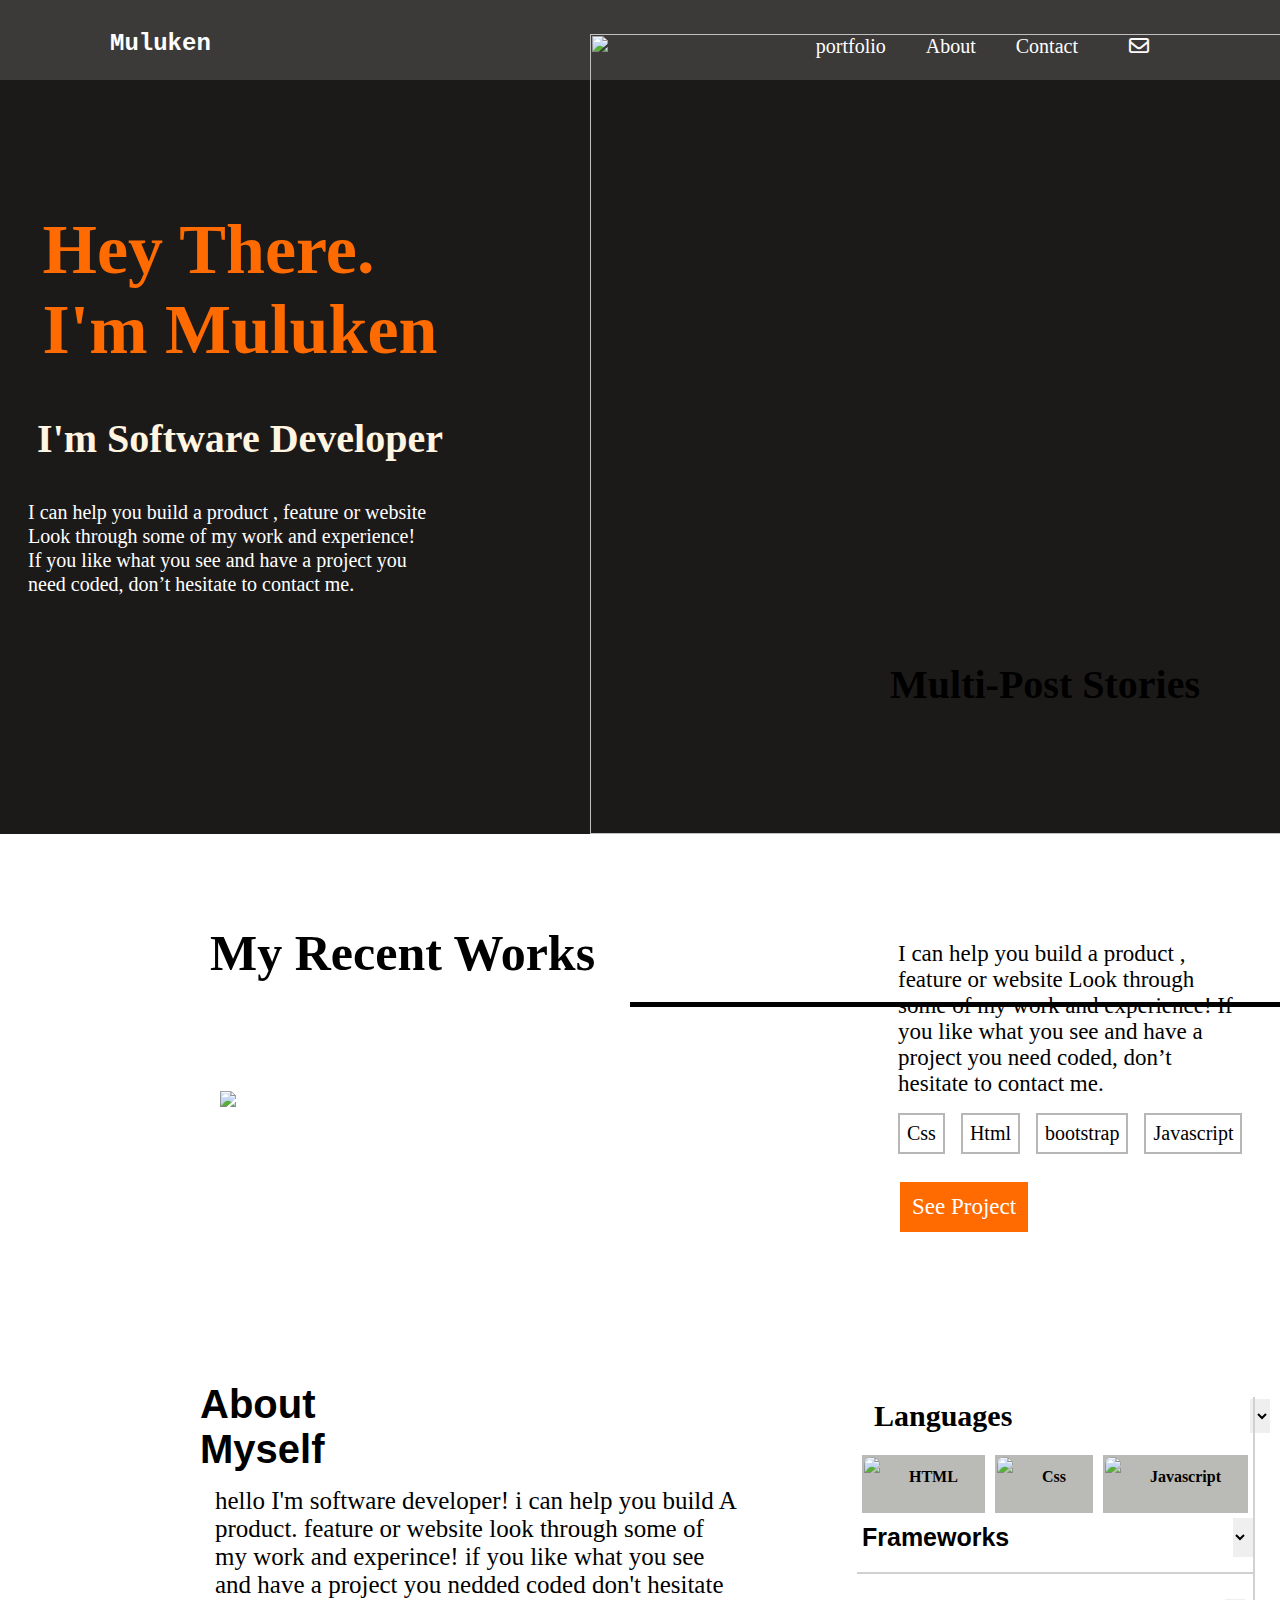
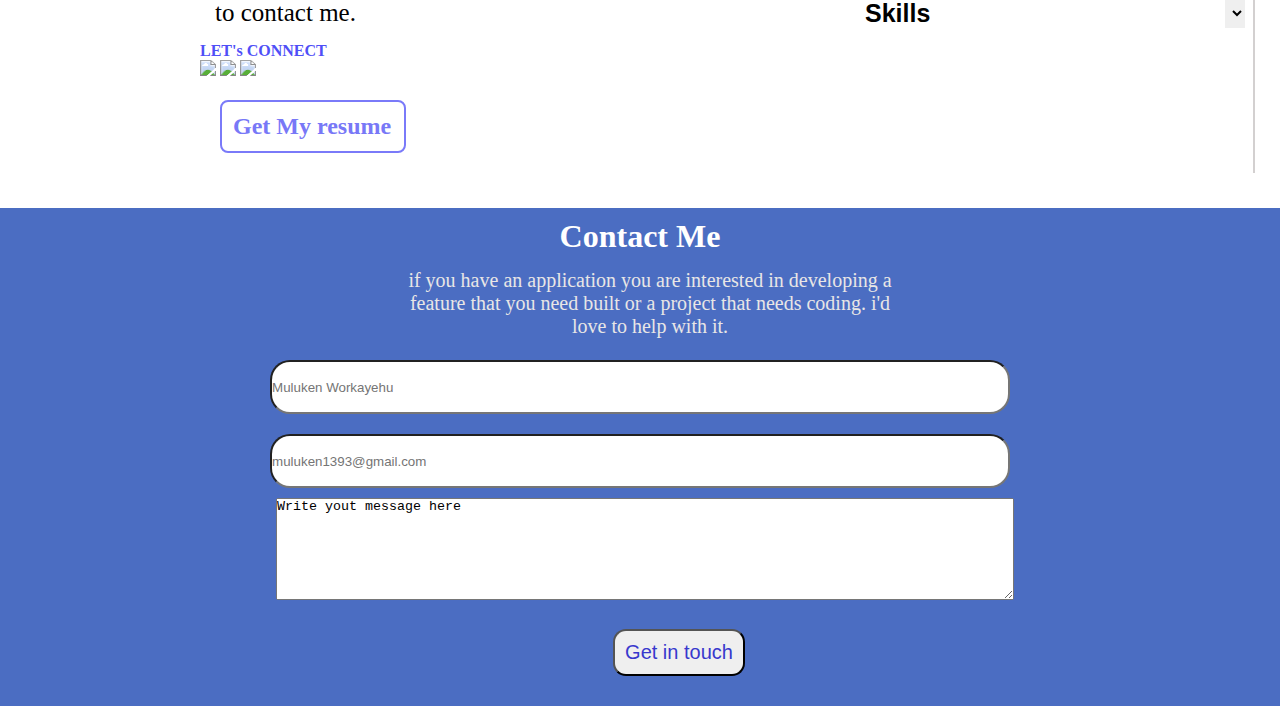
==== commit 9d9dabea: "Name change" ====
--- a/mob-first.html
+++ b/mob-first.html
@@ -75,7 +75,7 @@
                 <p>Css</p>
                 <p>Html</p>
                 <p>bootstrap</p>
-                <p>ruby</p>
+                <p>Javascript</p>
             </div>
             <div class="link" id="see_projects">
                 <a href="#" class="see_project">See Project</a>
--- a/mob-first.css
+++ b/mob-first.css
@@ -686,10 +686,10 @@
         margin-left: 44px;
     }
     .imagess #image{
-        width: 100%;
-        height: 300px;
-    }
-    .paragraph{
+        width: 450px;
+        height: 350px;
+    }
+    .paragraph{0
         overflow-wrap:"break-word";
         margin-left: 50px;
         margin-top: 5px;
